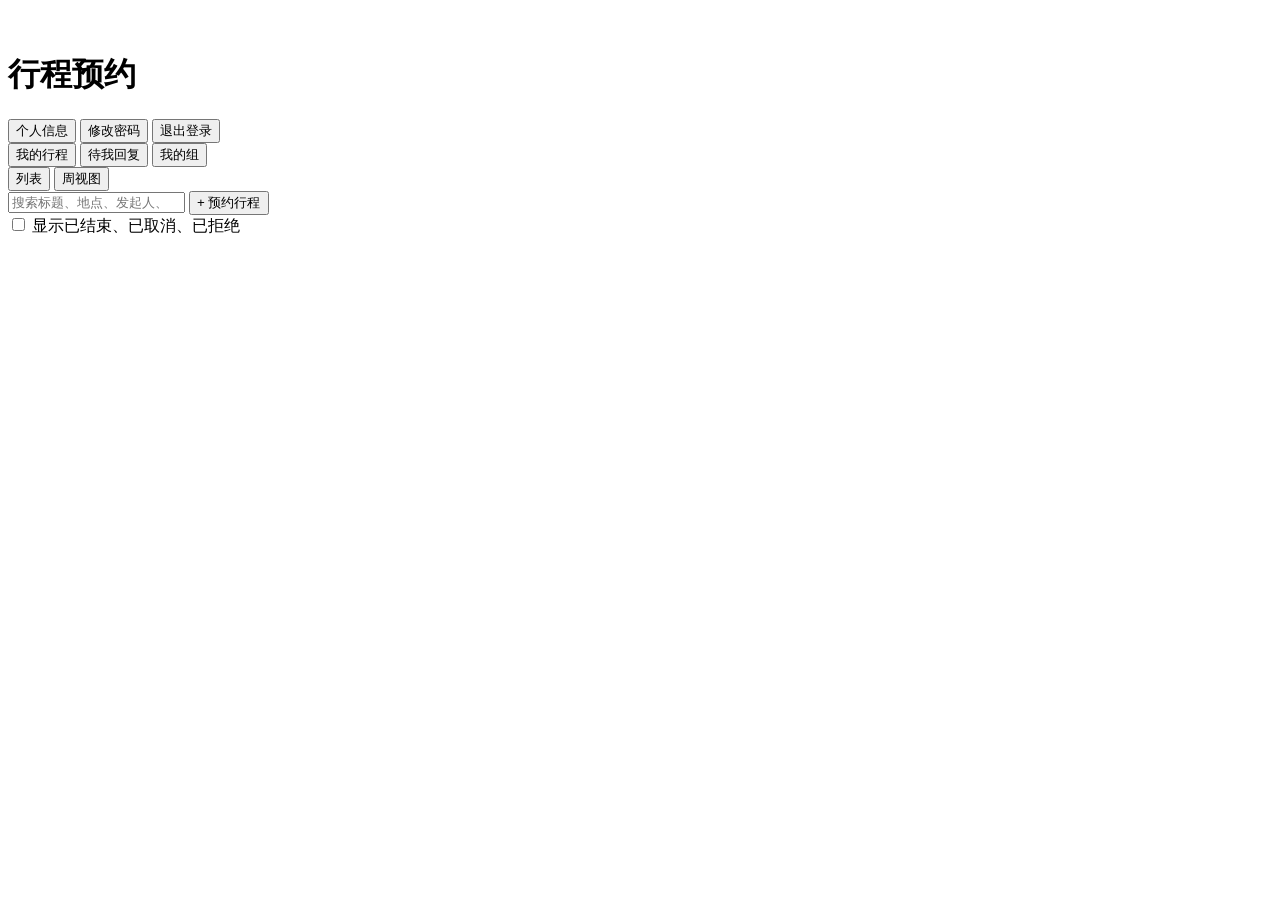
==== src/main/resources/static/index.html @ 42c0e21e "行程预约系统:预约、邀请、组内邀约、冲突提示、邮件通知 - 普通用户预约自己的行程,邀请其他普通用户;被邀请人同意 / 拒绝 - 管理员建组(成员直接加入)并发起组内邀约;普通用户建组需成员同意后才能" ====
<!DOCTYPE html>
<html lang="zh-CN">
<head>
  <meta charset="UTF-8">
  <meta name="viewport" content="width=device-width, initial-scale=1">
  <title>行程预约</title>
  <link rel="stylesheet" href="/css/app.css">
</head>
<body>
<header class="topbar">
  <span class="logo" aria-hidden="true">
    <svg viewBox="0 0 24 24" width="20" height="20"><rect x="3" y="5" width="18" height="16" rx="3" fill="none" stroke="#fff" stroke-width="2"/>
      <path d="M3 10h18M8 3v4M16 3v4" stroke="#fff" stroke-width="2" stroke-linecap="round"/><circle cx="12" cy="15" r="2" fill="#fff"/></svg>
  </span>
  <h1>行程预约</h1>
  <span class="spacer"></span>
  <span class="who-avatar" id="whoAvatar"></span>
  <span class="who" id="who"></span>
  <button class="small" id="profile">个人信息</button>
  <button class="small" id="changePassword">修改密码</button>
  <button class="small" id="logout">退出登录</button>
</header>
<nav class="tabs" role="tablist">
  <button data-tab="events" class="active" role="tab">我的行程</button>
  <button data-tab="inbox" role="tab">待我回复<span class="count" id="inboxCount" hidden></span></button>
  <button data-tab="groups" role="tab">我的组</button>
  <button data-tab="users" role="tab" data-admin hidden>用户管理</button>
</nav>
<main>
  <section id="tab-events" class="home">
    <div class="hero" id="hero"></div>
    <div class="stats" id="stats"></div>
    <div class="home-layout">
      <div class="home-main">
        <div class="toolbar ev-toolbar">
          <div class="seg" id="viewSwitch" role="group" aria-label="视图">
            <button type="button" data-view="list">列表</button>
            <button type="button" data-view="week">周视图</button>
          </div>
          <input type="search" id="eventSearch" placeholder="搜索标题、地点、发起人、组" aria-label="搜索行程">
          <span class="spacer"></span>
          <button class="primary" id="newEvent">+ 预约行程</button>
        </div>
        <div class="ev-filters">
          <div class="chips" id="eventChips"></div>
          <span class="spacer"></span>
          <label class="check"><input type="checkbox" id="showPast"> 显示已结束、已取消、已拒绝</label>
        </div>
        <div class="day-filter" id="dayFilter" hidden></div>
        <div id="eventList"></div>
        <div id="weekView" class="week-view" hidden></div>
      </div>
      <aside class="home-side">
        <div class="panel" id="miniCal"></div>
        <div class="panel" id="upNext"></div>
      </aside>
    </div>
  </section>

  <section id="tab-inbox" hidden>
    <h3 class="section-title">行程邀请</h3>
    <div id="inboxEvents"></div>
    <h3 class="section-title">入组邀请</h3>
    <div id="inboxGroups"></div>
  </section>

  <section id="tab-groups" hidden>
    <div class="toolbar">
      <h2>我的组</h2>
      <span class="muted" id="groupHint"></span>
      <span class="spacer"></span>
      <button class="primary" id="newGroup">创建组</button>
    </div>
    <div id="groupList"></div>
  </section>

  <section id="tab-users" hidden>
    <div class="toolbar">
      <h2>用户管理</h2>
      <span class="spacer"></span>
      <input type="search" id="userSearch" placeholder="搜索姓名、用户名或邮箱" style="width:220px" aria-label="搜索用户">
      <button class="primary" id="newUser">新建用户</button>
    </div>
    <div id="userList"></div>
  </section>
</main>
<script src="/js/common.js"></script>
<script src="/js/app.js"></script>
<script src="/js/home.js"></script>
</body>
</html>
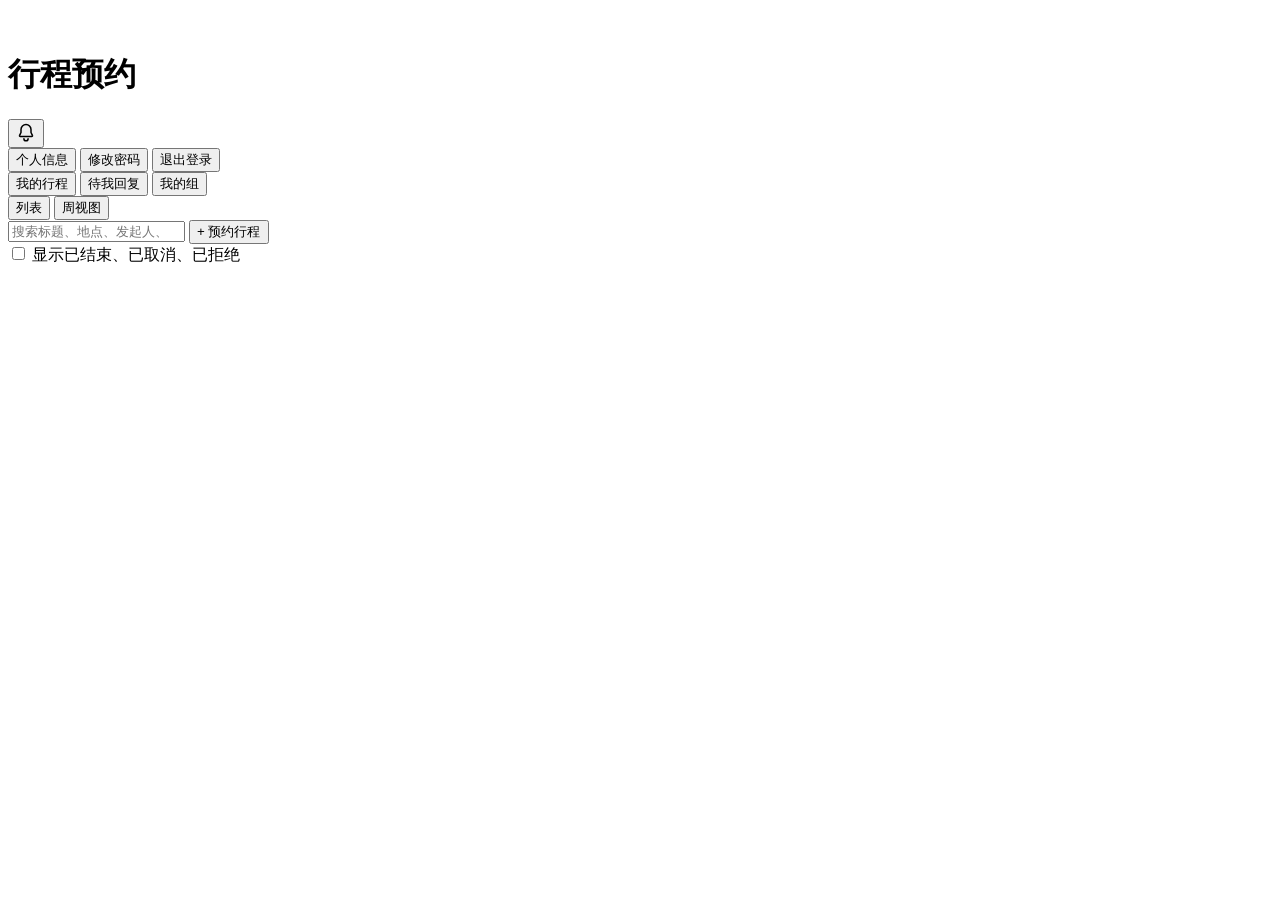
==== commit 16304419: "新增编辑行程、忙闲查询、邮箱重置密码、留言与回复、站内通知、开始提醒和用户头像 - 编辑行程:发起人可改标题、时间、地点、说明;改时间时重新检查冲突,已同意的人需重新确认并收到邮件 - 邀请前查看是否" ====
--- a/src/main/resources/static/index.html
+++ b/src/main/resources/static/index.html
@@ -14,6 +14,31 @@
   </span>
   <h1>行程预约</h1>
   <span class="spacer"></span>
+  <!-- 站内通知 -->
+  <div class="bell-wrap">
+    <button type="button" class="bell" id="bell" aria-label="通知" aria-haspopup="true" aria-expanded="false">
+      <svg viewBox="0 0 24 24" width="20" height="20" aria-hidden="true"><path d="M12 3a6 6 0 0 0-6 6v3.6L4.3 16a1 1 0 0 0 .9 1.5h13.6a1 1 0 0 0 .9-1.5L18 12.6V9a6 6 0 0 0-6-6z"
+        fill="none" stroke="currentColor" stroke-width="1.8" stroke-linejoin="round"/><path d="M9.5 20a2.5 2.5 0 0 0 5 0" fill="none" stroke="currentColor" stroke-width="1.8" stroke-linecap="round"/></svg>
+      <span class="bell-count" id="bellCount" hidden></span>
+    </button>
+    <div class="notify-panel" id="notifyPanel" hidden role="dialog" aria-label="通知">
+      <div class="np-head">
+        <strong>通知</strong>
+        <span class="spacer"></span>
+        <button type="button" class="link" id="readAll">全部已读</button>
+      </div>
+      <div class="np-tabs" role="tablist">
+        <button type="button" data-nf="all" class="active" role="tab">全部</button>
+        <button type="button" data-nf="unread" role="tab">未读</button>
+        <button type="button" data-nf="comment" role="tab">给我的留言</button>
+      </div>
+      <ul class="np-list" id="notifyList"></ul>
+      <div class="np-foot">
+        <button type="button" class="link" id="notifyMore" hidden>加载更多</button>
+        <button type="button" class="link" id="desktopNotify" hidden>开启桌面提醒</button>
+      </div>
+    </div>
+  </div>
   <span class="who-avatar" id="whoAvatar"></span>
   <span class="who" id="who"></span>
   <button class="small" id="profile">个人信息</button>
@@ -84,8 +109,11 @@
     <div id="userList"></div>
   </section>
 </main>
+<!-- 活动开始前的弹窗提醒 -->
+<div class="reminders" id="reminders" aria-live="assertive"></div>
 <script src="/js/common.js"></script>
 <script src="/js/app.js"></script>
 <script src="/js/home.js"></script>
+<script src="/js/notify.js"></script>
 </body>
 </html>
